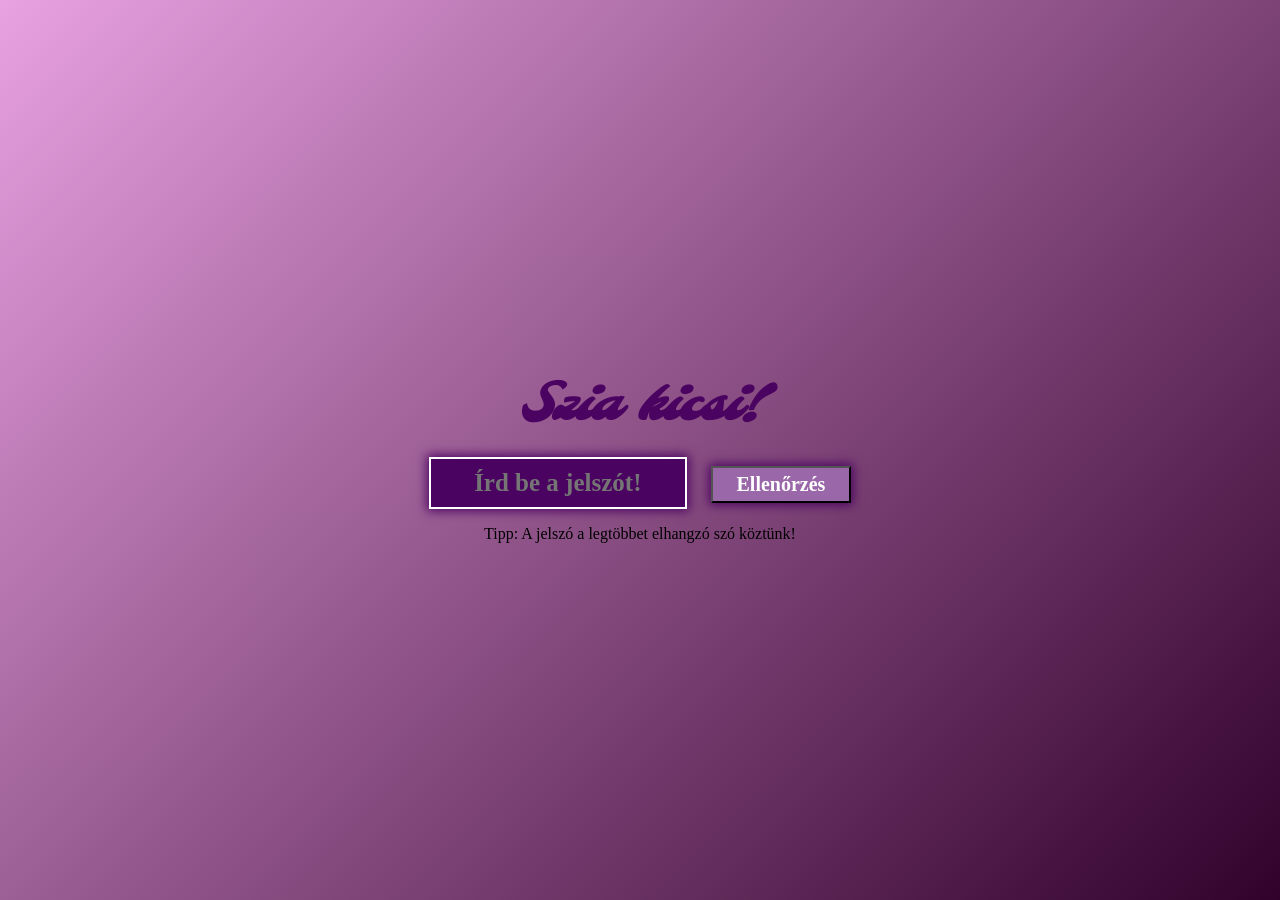
==== index.html @ 052fd307 "Add files via upload" ====
<!DOCTYPE html>
<html lang="hu">
<head>
    <meta charset="UTF-8">
    <meta name="viewport" content="width=device-width, initial-scale=1.0">
    <title>Szeretlek</title>
    <link rel="preconnect" href="https://fonts.googleapis.com">
    <link rel="preconnect" href="https://fonts.gstatic.com" crossorigin>
    <link href="https://fonts.googleapis.com/css2?family=Molle:ital@1&display=swap" rel="stylesheet">
    <link rel="stylesheet" href="style.css">
</head>
<body id="elso">
    
    <div id="jelszo-container" style="text-align: center;">
    <h1>Szia kicsi!</h1>
    <input type="jelszo" id="jelszo" placeholder="Írd be a jelszót!">
    <button onclick="ellenorzes()">Ellenőrzés</button>
    <p>Tipp: A jelszó a legtöbbet elhangzó szó köztünk!</p>
    </div>


    <script >
        function ellenorzes() {
            const jelszo = document.getElementById("jelszo").value;

            if (jelszo === "Szeretlek") {
                document.getElementById("jelszo-container").style.display = "none";
                window.location.href = "szer2.html";
            } else {
                alert("Hibás jelszó!");
            }
        }
    </script>


</body>
</html>
---- style.css ----
#elso{
    margin: 0;
    height: 100vh;
    display: flex;
    justify-content: center;
    align-items: center;
    background: linear-gradient(135deg, #e8a1e1, #31012b);
}

#masodik{
    margin: 0;
    min-height: 100vh;
    display: flex;
    flex-direction: column;
    align-items: center;
    background: linear-gradient(135deg, #e8a1e1, #31012b);
}

#jelszo.container{
   text-align: center;
   display: block;
}

#jelszo.container p{
    display:none;
    color: white;
    font-size: 20px;
    font-family: "Molle", cursive;
}

h1{
    text-align: center;
    font-size: 50px;
    font-family: "Molle", cursive;
    font-weight: 800;
    font-style: italic;
    color: rgb(74, 3, 96);
    margin-bottom: 20px;
}

#jelszo{
    text-align: center;
    font-size: 25px;
    padding: 10px;
    background-color: rgb(74, 3, 96);
    color: white;
    font-family: "Times New Roman", cursive;
    font-weight: 800;
    width: 50%;
    box-shadow: 0px 0px 10px 2px rgb(74, 3, 96);
    border: 2px solid rgb(255, 255, 255);
}

button{
    text-align: center;
    font-size: 20px;
    background-color: rgb(154, 104, 169);
    color: white;
    font-family: "Times New Roman", cursive;
    font-weight: 800;
    width: 30%;
    margin-left: 20px;
    margin-right: auto;
    padding: 5px;
    box-shadow: 0px 0px 10px 2px rgb(74, 3, 96);
}

header{
    display: flex;
    flex-direction: column;
    align-items: center;
    margin-bottom: 50px;
}

header h1{
    text-align: center;
    font-size: 50px;
    font-family: "Molle", cursive;
    font-weight: 800;
    font-style: italic;
    color: rgb(74, 3, 96);
    margin-bottom: 20px;
}

.heart h2{
    margin-top: 0;
    margin-bottom: 20px;
    margin-left: auto;
    margin-right: auto;
    text-align: center;
    font-size: 50px;
    font-family: "Times New Roman", cursive;
    font-weight: 800;
    font-style: italic;
    color: rgb(74, 3, 96);
}

.heart{
    max-height: fit-content;
    margin-left: auto;
    margin-right: auto;
    width: 80%;
    background-color: rgb(170, 114, 187);
    border: 2px solid rgb(255, 255, 255);
    box-shadow: 0px 0px 10px 2px rgb(74, 3, 96);
    border-radius: 10%;
    padding: 40px;
}

#elsok{
    width:80%;
    border-radius: 30%;
}

.kep{
    margin-left: auto;
    margin-right: auto;
    min-width: 20%;
    max-width: 80%;
    align-items: center;
    border: 2px solid rgb(74, 3, 96);
}

.kep-container{
    margin-left: auto;
    margin-right: auto;
    text-align: center;
    width: 80%;
    padding: 10px;
    display: grid;
    grid-template-columns: repeat(2, 1fr);
    gap: 20px;
}

.heart p{
    text-align: center;
    font-size: 20px;
    font-family: "Times New Roman", cursive;
    font-weight: 800;
    color: rgb(74, 3, 96);
}

.kepdoboz{
    margin-left: auto;
    margin-right: auto;
    width: fit-content;
    text-align: center;
}

@media (max-width: 768px) {
    .kepdoboz{
        width: 100%;
    }
}
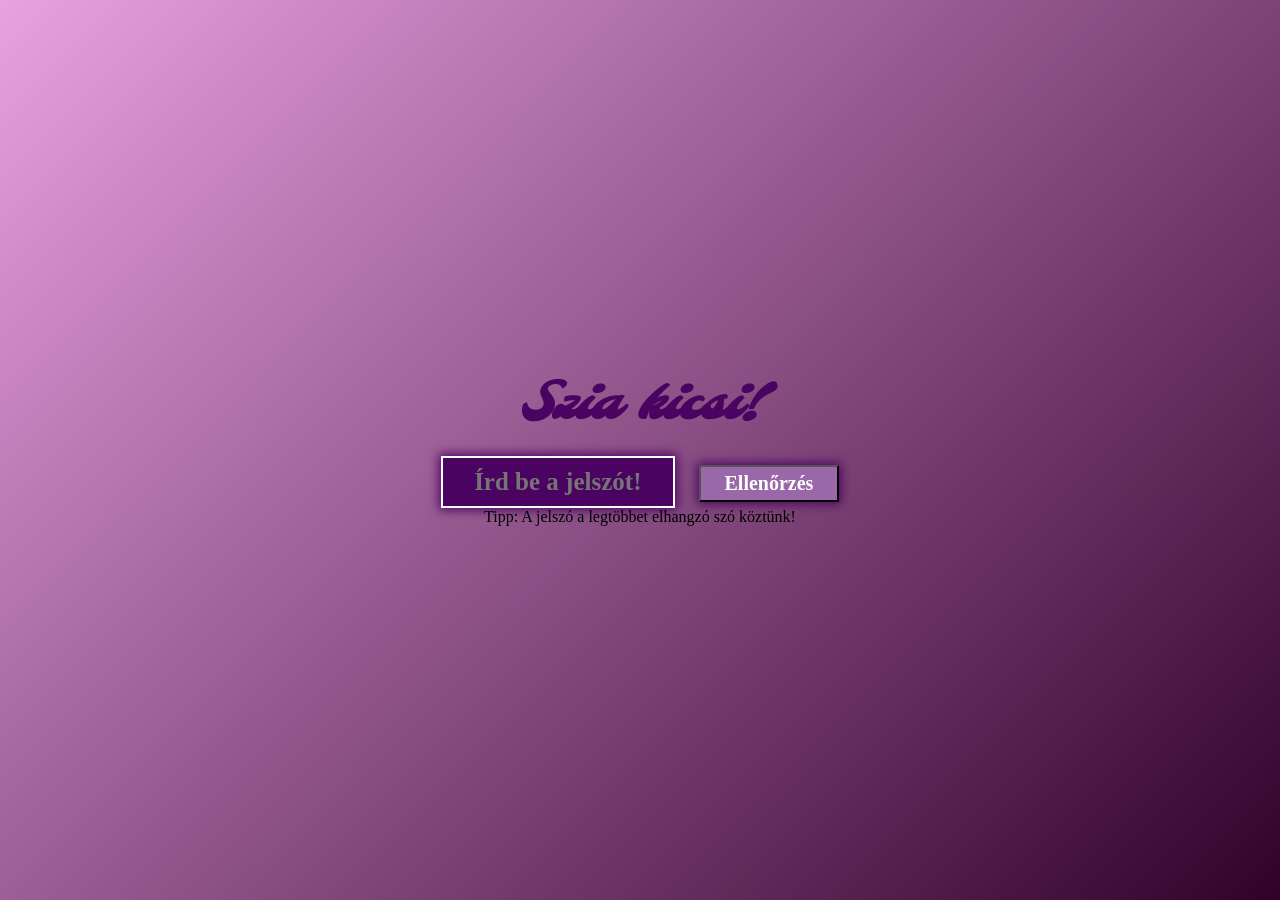
==== commit 51a71278: "Add files via upload" ====
--- a/index.html
+++ b/index.html
@@ -4,6 +4,7 @@
     <meta charset="UTF-8">
     <meta name="viewport" content="width=device-width, initial-scale=1.0">
     <title>Szeretlek</title>
+    <link rel="icon" type="image/png" href="sziv.png">
     <link rel="preconnect" href="https://fonts.googleapis.com">
     <link rel="preconnect" href="https://fonts.gstatic.com" crossorigin>
     <link href="https://fonts.googleapis.com/css2?family=Molle:ital@1&display=swap" rel="stylesheet">
--- a/style.css
+++ b/style.css
@@ -1,3 +1,15 @@
+*{
+    margin: 0;
+    padding: 0;
+    box-sizing: border-box;
+}
+
+html,
+body{
+    width: 100%;
+    overflow-x: hidden;
+}
+
 #elso{
     margin: 0;
     height: 100vh;
@@ -8,12 +20,16 @@
 }
 
 #masodik{
-    margin: 0;
+        margin: 0;
     min-height: 100vh;
     display: flex;
     flex-direction: column;
     align-items: center;
     background: linear-gradient(135deg, #e8a1e1, #31012b);
+    background-image: url("copilot_20260616_090023.png"), linear-gradient(135deg, #e8a1e1, #31012b);
+    background-repeat: no-repeat, no-repeat; 
+    background-size: cover, cover; 
+    background-blend-mode: normal; 
 }
 
 #jelszo.container{
@@ -73,8 +89,9 @@
 }
 
 header h1{
-    text-align: center;
-    font-size: 50px;
+    display: flex;
+    text-align: center;
+    font-size: clamp(40px, 8vw, 70px);
     font-family: "Molle", cursive;
     font-weight: 800;
     font-style: italic;
@@ -83,6 +100,7 @@
 }
 
 .heart h2{
+    font-size: clamp(28px, 5vw, 50px);
     margin-top: 0;
     margin-bottom: 20px;
     margin-left: auto;
@@ -100,10 +118,10 @@
     margin-left: auto;
     margin-right: auto;
     width: 80%;
-    background-color: rgb(170, 114, 187);
+    background-color: rgb(211, 169, 224);
     border: 2px solid rgb(255, 255, 255);
     box-shadow: 0px 0px 10px 2px rgb(74, 3, 96);
-    border-radius: 10%;
+    border-radius: 100px;
     padding: 40px;
 }
 
@@ -115,10 +133,10 @@
 .kep{
     margin-left: auto;
     margin-right: auto;
-    min-width: 20%;
-    max-width: 80%;
+    width: 80%;
     align-items: center;
     border: 2px solid rgb(74, 3, 96);
+    border-radius: 20px;
 }
 
 .kep-container{
@@ -134,21 +152,249 @@
 
 .heart p{
     text-align: center;
+    font-size: 30px;
+    font-family: "Times New Roman", cursive;
+    font-weight: 800;
+    color: rgb(74, 3, 96);
+}
+
+.kepdoboz{
+    margin-left: auto;
+    margin-right: auto;
+    text-align: center;
+}
+
+.kepdoboz img{
+    width: 264px;
+    height: 329px;
+}
+
+.szamlalo{
+    margin-top: 50px;
+    max-height: fit-content;
+    margin-left: auto;
+    margin-right: auto;
+    width: 80%;
+    background-color: rgb(211, 169, 224);
+    border: 2px solid rgb(255, 255, 255);
+    box-shadow: 0px 0px 10px 2px rgb(74, 3, 96);
+    border-radius: 100px;
+    padding: 40px;
+}
+
+.szamlalo h2{
+    font-size: clamp(28px, 5vw, 50px);
+    margin-top: 0;
+    margin-bottom: 40px;
+    margin-left: auto;
+    margin-right: auto;
+    text-align: center;
+    font-size: 50px;
+    font-family: "Times New Roman", cursive;
+    font-weight: 800;
+    font-style: italic;
+    color: rgb(74, 3, 96);
+}
+
+.szamlalo p{
+    align-items: center;
+    margin-left: auto;
+    margin-right: auto;
+    margin-top: 10px;
+    text-align: center;
+    font-size: 40px;
+    font-family: "Neuton", cursive;
+    font-weight: 800;
+    color: rgb(74, 3, 96);
+}
+
+#idoSzamlalo span {
+    background-color: rgba(255, 255, 255, 0.6);
+    border-radius: 5px;
+    padding: 5px 10px;
+    margin: 5px;
+    border: 2px solid rgb(74, 3, 96);
+}
+
+.ok{
+    margin-top: 50px;
+    max-height: fit-content;
+    margin-left: auto;
+    margin-right: auto;
+    width: 80%;
+    background-color: rgb(211, 169, 224);
+    border: 2px solid rgb(255, 255, 255);
+    box-shadow: 0px 0px 10px 2px rgb(74, 3, 96);
+    border-radius: 100px;
+    padding: 40px;
+}
+
+.ok h2{
+    font-size: clamp(28px, 5vw, 50px);
+    margin-top: 0;
+    margin-bottom: 40px;
+    margin-left: auto;
+    margin-right: auto;
+    text-align: center;
+    font-size: 50px;
+    font-family: "Times New Roman", cursive;
+    font-weight: 800;
+    font-style: italic;
+    color: rgb(74, 3, 96);
+}
+
+.ok p{
+    background-color: rgba(255, 255, 255, 0.6);
+    border: 2px solid rgb(74, 3, 96);
+    border-radius: 5px;
+    padding: 30px 15px;
+    margin: 3px;
+    color: rgb(74, 3, 96);
+    font-size: 25px;
+    width: fit-content;
+    display: inline-block;
+}
+
+.okok{
+    width:100%;
+    text-align: center;
+}
+
+.okok p:hover{
+    cursor : pointer;
+    background-color: rgba(74, 3, 96, 0.3);
+}
+
+.zenek{
+    text-align: center;
+    margin-top: 50px;
+    max-height: fit-content;
+    margin-left: auto;
+    margin-right: auto;
+    width: 80%;
+    background-color: rgb(211, 169, 224);
+    border: 2px solid rgb(255, 255, 255);
+    box-shadow: 0px 0px 10px 2px rgb(74, 3, 96);
+    border-radius: 100px;
+    padding: 40px;
+    margin-bottom: 50px;
+}
+
+.zenek h2{
+    font-size: clamp(28px, 5vw, 50px);
+    margin-top: 0;
+    margin-bottom: 40px;
+    margin-left: auto;
+    margin-right: auto;
+    text-align: center;
+    font-size: 50px;
+    font-family: "Times New Roman", cursive;
+    font-weight: 800;
+    font-style: italic;
+    color: rgb(74, 3, 96);
+}
+
+.zene{
+    align-items: center;
+    background-color: rgba(255, 255, 255, 0.6);
+    border: 2px solid rgb(74, 3, 96);
+    border-radius: 5px;
+    padding: 30px 15px;
+    margin: 2px;
+    color: rgb(74, 3, 96);
+    font-size: 25px;
+    width:fit-content;
+    display: inline-block;
+}
+
+.zene:hover{
+    cursor: pointer;
+    background-color: rgba(74, 3, 96, 0.3);
+}
+
+.zene a{
+    text-decoration: none;
+    color: #31012b;
+}
+
+.zene p{
+    margin-left:10px;
+    margin-bottom:0px;
+    margin-top:0px;
+    display: inline-block;
+    text-align: center; 
+    align-items: center;
     font-size: 20px;
     font-family: "Times New Roman", cursive;
-    font-weight: 800;
-    color: rgb(74, 3, 96);
-}
-
-.kepdoboz{
-    margin-left: auto;
-    margin-right: auto;
-    width: fit-content;
-    text-align: center;
-}
-
-@media (max-width: 768px) {
-    .kepdoboz{
+}
+
+
+.borito{
+    border: 2px solid rgb(74, 3, 96);
+    margin-bottom:0px;
+    margin-top:0px;
+    width: 100px;
+    height: 100px;
+}
+
+.sziv{
+    display: inline;
+    width: 30px;
+    height: 30px;
+    color: #31012b;
+}
+
+@media (max-width:768px){
+
+    .heart,
+    .szamlalo,
+    .ok,
+    .zenek{
+        width: 95%;
+        padding: 20px;
+        border-radius: 30px;
+    }
+
+    .kep-container{
+        grid-template-columns: 1fr;
         width: 100%;
     }
+
+    .kep,
+    .kepdoboz img{
+        width: 100%;
+        height: auto;
+        max-width: 100%;
+    }
+
+    .zene{
+        width: 100%;
+        max-width: 100%;
+    }
+
+    .ok p{
+        display: block;
+        width: 100%;
+        margin: 5px 0;
+        font-size: 18px;
+    }
+
+    header h1{
+        font-size: 42px;
+    }
+
+    .heart h2,
+    .szamlalo h2,
+    .ok h2,
+    .zenek h2{
+        font-size: 30px;
+    }
+
+    .heart p{
+        font-size: 20px;
+    }
+
+    .szamlalo p{
+        font-size: 24px;
+    }
 }
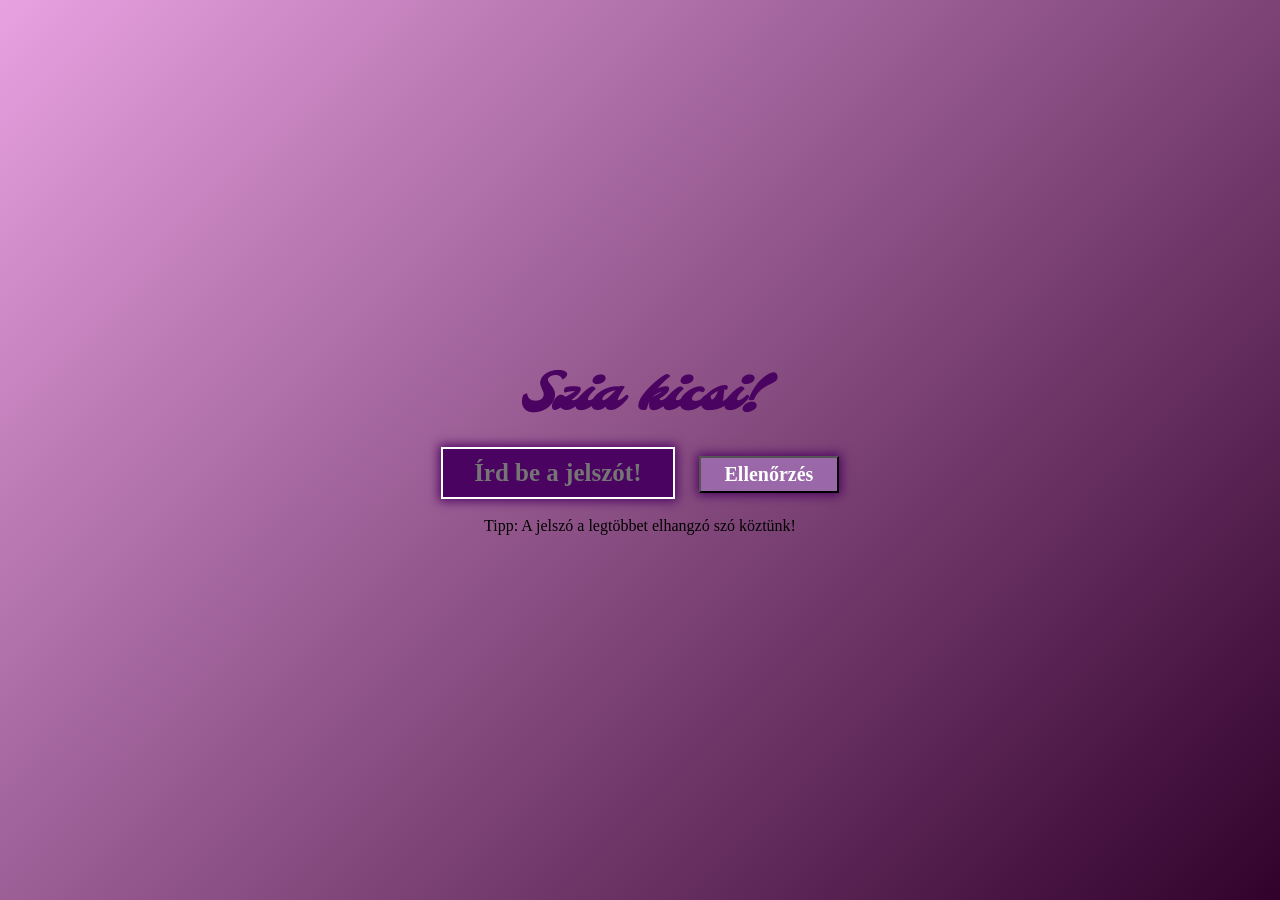
==== commit d93bd429: "Add files via upload" ====
--- a/index.html
+++ b/index.html
@@ -16,6 +16,8 @@
     <h1>Szia kicsi!</h1>
     <input type="jelszo" id="jelszo" placeholder="Írd be a jelszót!">
     <button onclick="ellenorzes()">Ellenőrzés</button>
+    <br>
+    <br>
     <p>Tipp: A jelszó a legtöbbet elhangzó szó köztünk!</p>
     </div>
 
--- a/style.css
+++ b/style.css
@@ -85,7 +85,7 @@
     display: flex;
     flex-direction: column;
     align-items: center;
-    margin-bottom: 50px;
+    margin-bottom: 30px;
 }
 
 header h1{
@@ -96,7 +96,7 @@
     font-weight: 800;
     font-style: italic;
     color: rgb(74, 3, 96);
-    margin-bottom: 20px;
+    margin-top: 20px;
 }
 
 .heart h2{
@@ -118,7 +118,7 @@
     margin-left: auto;
     margin-right: auto;
     width: 80%;
-    background-color: rgb(211, 169, 224);
+    background-color: rgba(211, 169, 224,0.6);
     border: 2px solid rgb(255, 255, 255);
     box-shadow: 0px 0px 10px 2px rgb(74, 3, 96);
     border-radius: 100px;
@@ -175,7 +175,7 @@
     margin-left: auto;
     margin-right: auto;
     width: 80%;
-    background-color: rgb(211, 169, 224);
+    background-color: rgba(211, 169, 224,0.6);
     border: 2px solid rgb(255, 255, 255);
     box-shadow: 0px 0px 10px 2px rgb(74, 3, 96);
     border-radius: 100px;
@@ -209,6 +209,7 @@
 }
 
 #idoSzamlalo span {
+    width: fit-content;
     background-color: rgba(255, 255, 255, 0.6);
     border-radius: 5px;
     padding: 5px 10px;
@@ -222,7 +223,7 @@
     margin-left: auto;
     margin-right: auto;
     width: 80%;
-    background-color: rgb(211, 169, 224);
+    background-color: rgba(211, 169, 224,0.6);
     border: 2px solid rgb(255, 255, 255);
     box-shadow: 0px 0px 10px 2px rgb(74, 3, 96);
     border-radius: 100px;
@@ -233,6 +234,19 @@
     font-size: clamp(28px, 5vw, 50px);
     margin-top: 0;
     margin-bottom: 40px;
+    margin-left: auto;
+    margin-right: auto;
+    text-align: center;
+    font-size: 50px;
+    font-family: "Times New Roman", cursive;
+    font-weight: 800;
+    font-style: italic;
+    color: rgb(74, 3, 96);
+}
+
+.ok h3{
+    font-size: clamp(28px, 5vw, 30px);
+    margin-top: 30px;
     margin-left: auto;
     margin-right: auto;
     text-align: center;
@@ -272,12 +286,16 @@
     margin-left: auto;
     margin-right: auto;
     width: 80%;
-    background-color: rgb(211, 169, 224);
+    background-color: rgba(211, 169, 224,0.6);
     border: 2px solid rgb(255, 255, 255);
     box-shadow: 0px 0px 10px 2px rgb(74, 3, 96);
     border-radius: 100px;
     padding: 40px;
     margin-bottom: 50px;
+    display: inline-block;
+    flex-wrap: wrap;
+    justify-content: center;
+    gap: 15px;
 }
 
 .zenek h2{
@@ -295,16 +313,19 @@
 }
 
 .zene{
-    align-items: center;
+    text-align: left;
     background-color: rgba(255, 255, 255, 0.6);
     border: 2px solid rgb(74, 3, 96);
     border-radius: 5px;
-    padding: 30px 15px;
-    margin: 2px;
     color: rgb(74, 3, 96);
     font-size: 25px;
-    width:fit-content;
     display: inline-block;
+    gap: 15px;
+    padding: 15px;
+    min-width: 80px;
+    width: fit-content;
+    margin: 10px auto;
+    min-height: 120px;
 }
 
 .zene:hover{
@@ -318,9 +339,9 @@
 }
 
 .zene p{
-    margin-left:10px;
-    margin-bottom:0px;
-    margin-top:0px;
+    margin: 0;
+    font-size: 20px;
+    text-align: left;
     display: inline-block;
     text-align: center; 
     align-items: center;
@@ -330,18 +351,78 @@
 
 
 .borito{
-    border: 2px solid rgb(74, 3, 96);
-    margin-bottom:0px;
-    margin-top:0px;
     width: 100px;
     height: 100px;
+    object-fit: cover;
+    flex-shrink: 0;
+    border: 2px solid rgb(74, 3, 96);
 }
 
 .sziv{
     display: inline;
     width: 30px;
     height: 30px;
+}
+
+.datumok{
+    text-align: center;
+    margin-top: 50px;
+    max-height: fit-content;
+    margin-left: auto;
+    margin-right: auto;
+    width: 80%;
+    background-color: rgba(211, 169, 224,0.6);
+    border: 2px solid rgb(255, 255, 255);
+    box-shadow: 0px 0px 10px 2px rgb(74, 3, 96);
+    border-radius: 100px;
+    padding: 40px;
+    margin-bottom: 50px;
+    display: inline-block;
+    flex-wrap: wrap;
+    justify-content: center;
+    gap: 15px;
+}
+
+.datumok h2{
+    font-size: clamp(28px, 5vw, 50px);
+    margin-top: 0;
+    margin-bottom: 40px;
+    margin-left: auto;
+    margin-right: auto;
+    text-align: center;
+    font-size: 50px;
+    font-family: "Times New Roman", cursive;
+    font-weight: 800;
+    font-style: italic;
+    color: rgb(74, 3, 96);
+}
+
+.datum{
+    text-align: left;
+    background-color: rgba(255, 255, 255, 0.6);
+    border: 2px solid rgb(74, 3, 96);
+    border-radius: 5px;
+    color: rgb(74, 3, 96);
+    font-size: 30px;
+    display: inline-flex;
+    gap: 15px;
+    padding: 15px;
+    min-width: 80px;
+    width: 85%;
+    margin: 10px auto;
+    padding-top: 20px;
+    min-height: 120px;
+}
+
+.datum:hover{
+    cursor: pointer;
+    background-color: rgba(74, 3, 96, 0.3);
+}
+
+.datum img{
     color: #31012b;
+    width: 80px;
+    height: 80px;
 }
 
 @media (max-width:768px){
@@ -367,6 +448,13 @@
         max-width: 100%;
     }
 
+    .kep,
+    .kepdoboz img{
+        width: 100%;
+        height: auto;
+        max-width: 100%;
+    }
+
     .zene{
         width: 100%;
         max-width: 100%;
@@ -386,7 +474,12 @@
     .heart h2,
     .szamlalo h2,
     .ok h2,
-    .zenek h2{
+    .zenek h2,
+    .datumok h2{
+        font-size: 30px;
+    }
+
+    .ok h3{
         font-size: 30px;
     }
 
@@ -397,4 +490,73 @@
     .szamlalo p{
         font-size: 24px;
     }
+
+    .zene{
+    width: 100%;
+    }
+
+    .borito{
+    width: 70px;
+    height: 70px;
+    }
+
+    #idoSzamlalo{
+    display: flex;
+    flex-wrap: wrap;
+    justify-content: center;
+    gap: 10px;
+    font-size: 20px !important;
+    line-height: 1.5;
+    }
+
+    #idoSzamlalo span{
+    margin: 0;
+    }
+
+    .datumok{
+    width: 95%;
+    padding: 20px;
+    border-radius: 30px;
+}
+
+.datum{
+    width: 100%;
+    min-height: auto;
+    padding: 15px;
+    gap: 10px;
+    align-items: center;
+}
+
+.datum img{
+    width: 50px;
+    height: 50px;
+    flex-shrink: 0;
+}
+
+.datum p{
+    font-size: 16px;
+    line-height: 1.4;
+}
+
+.zene{
+    display: flex;
+    align-items: center;
+    gap: 12px;
+    text-align: left;
+}
+
+.zene p{
+    text-align: left;
+    font-size: 16px;
+}
+
+.heart img,
+.szamlalo img,
+.ok img,
+.zenek img,
+.datumok img{
+    max-width: 100%;
+    height: auto;
+}
+    
 }
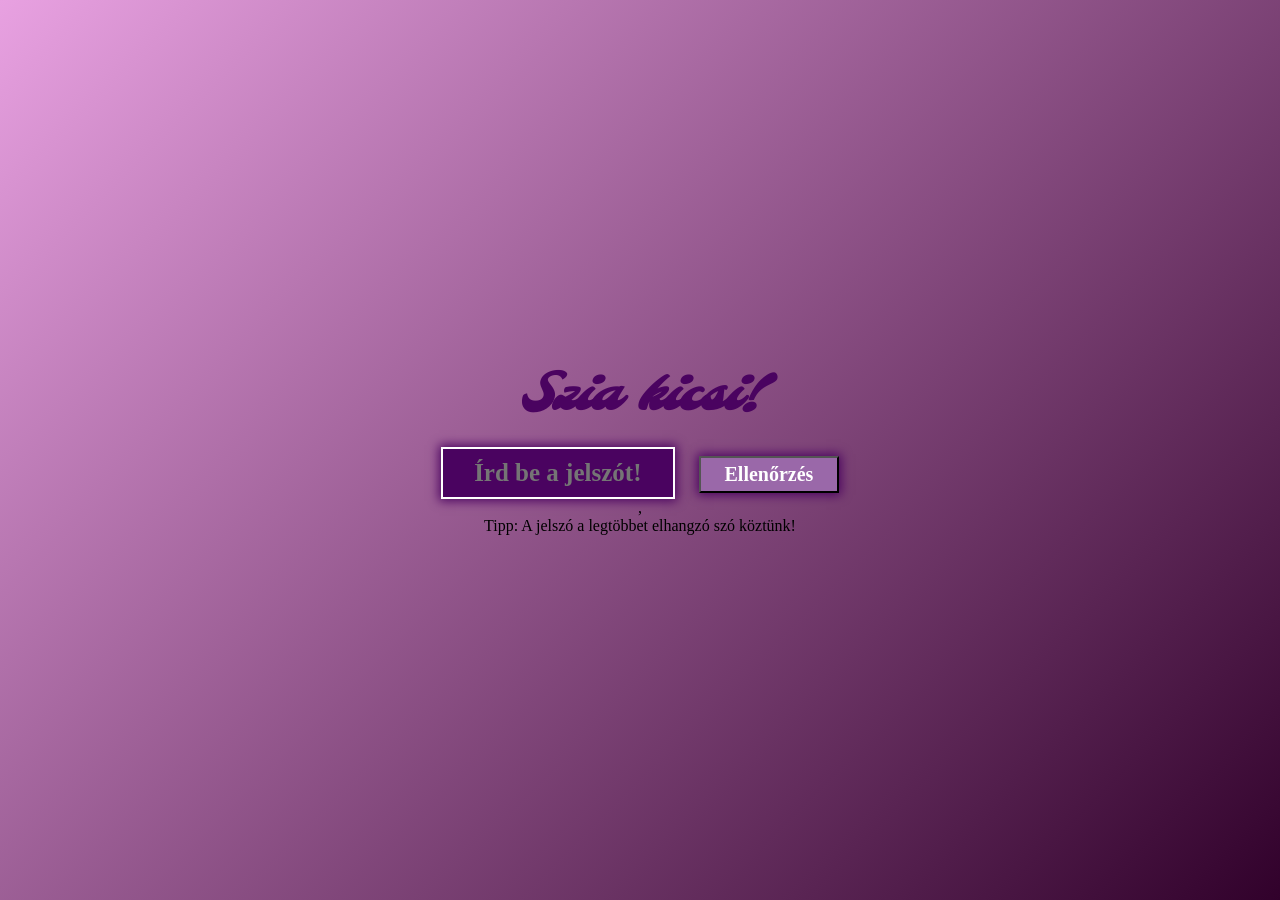
==== commit 195a7e18: "Add files via upload" ====
--- a/index.html
+++ b/index.html
@@ -16,7 +16,7 @@
     <h1>Szia kicsi!</h1>
     <input type="jelszo" id="jelszo" placeholder="Írd be a jelszót!">
     <button onclick="ellenorzes()">Ellenőrzés</button>
-    <br>
+    <br>,
     <br>
     <p>Tipp: A jelszó a legtöbbet elhangzó szó köztünk!</p>
     </div>
--- a/style.css
+++ b/style.css
@@ -19,17 +19,51 @@
     background: linear-gradient(135deg, #e8a1e1, #31012b);
 }
 
-#masodik{
-        margin: 0;
+.masodik{
+    margin: 0;
     min-height: 100vh;
     display: flex;
     flex-direction: column;
     align-items: center;
     background: linear-gradient(135deg, #e8a1e1, #31012b);
-    background-image: url("copilot_20260616_090023.png"), linear-gradient(135deg, #e8a1e1, #31012b);
     background-repeat: no-repeat, no-repeat; 
     background-size: cover, cover; 
     background-blend-mode: normal; 
+}
+
+.letoltes{
+    width: 100%;
+    min-height: 50px;
+    max-height: 350px;
+}
+
+.level{
+    width: 80%;
+    text-align: center;
+    margin-left: auto;
+    margin-right: auto;
+    font-family: 'Times New Roman', Times, serif;
+    color: rgb(143, 6, 47);
+}
+
+.level h2{
+    font-size: 35px;
+}
+
+.level p{
+    margin-top: 30px;
+    font-size: 25px;
+    text-align: justify;
+}
+
+.level a{
+    text-decoration: none;
+    padding: 20px;
+    border: 2px solid rgb(143, 6, 47);
+    color: rgb(143, 6, 47);
+    border-radius: 10px;
+    font-size: 28px;
+    margin-top: 40px;
 }
 
 #jelszo.container{
@@ -349,6 +383,35 @@
     font-family: "Times New Roman", cursive;
 }
 
+.zenek a{
+    text-decoration: none;
+}
+
+.lev{
+    text-align: center;
+    margin-top: 0px;
+    max-height: fit-content;
+    margin-left: auto;
+    margin-right: auto;
+    width: 80%;
+    background-color: rgba(211, 169, 224,0.6);
+    border: 2px solid rgb(255, 255, 255);
+    box-shadow: 0px 0px 10px 2px rgb(74, 3, 96);
+    border-radius: 100px;
+    padding: 40px;
+    margin-bottom: 50px;
+    display: inline-block;
+    flex-wrap: wrap;
+    justify-content: center;
+    gap: 15px;
+}
+
+.lev a{
+    color: #31012b;
+    font-size: 30px;
+    text-decoration: none;
+    text-align: center;
+}
 
 .borito{
     width: 100px;
@@ -366,7 +429,6 @@
 
 .datumok{
     text-align: center;
-    margin-top: 50px;
     max-height: fit-content;
     margin-left: auto;
     margin-right: auto;
@@ -414,6 +476,13 @@
     min-height: 120px;
 }
 
+.datumok a{
+    color: rgb(74, 3, 96);
+    text-decoration: none;
+    display: inline-flex ;
+    text-align: left;
+}
+
 .datum:hover{
     cursor: pointer;
     background-color: rgba(74, 3, 96, 0.3);
@@ -425,7 +494,31 @@
     height: 80px;
 }
 
+canvas{
+    width: 80%;
+    min-height: 400px;
+    max-height: 900px;
+
+    display: block;
+    margin: 50px auto;
+    margin-top: 20px;
+
+    border: 2px solid white;
+    border-radius: 100px;
+
+    box-shadow: 0 0 10px 2px rgb(205,157,219);
+
+    background: radial-gradient(circle, #31012b, #e8a1e1);
+}
+
 @media (max-width:768px){
+
+    canvas{
+        width:95%;
+        height: 600px;
+        border-radius:30px;
+    }
+
 
     .heart,
     .szamlalo,
